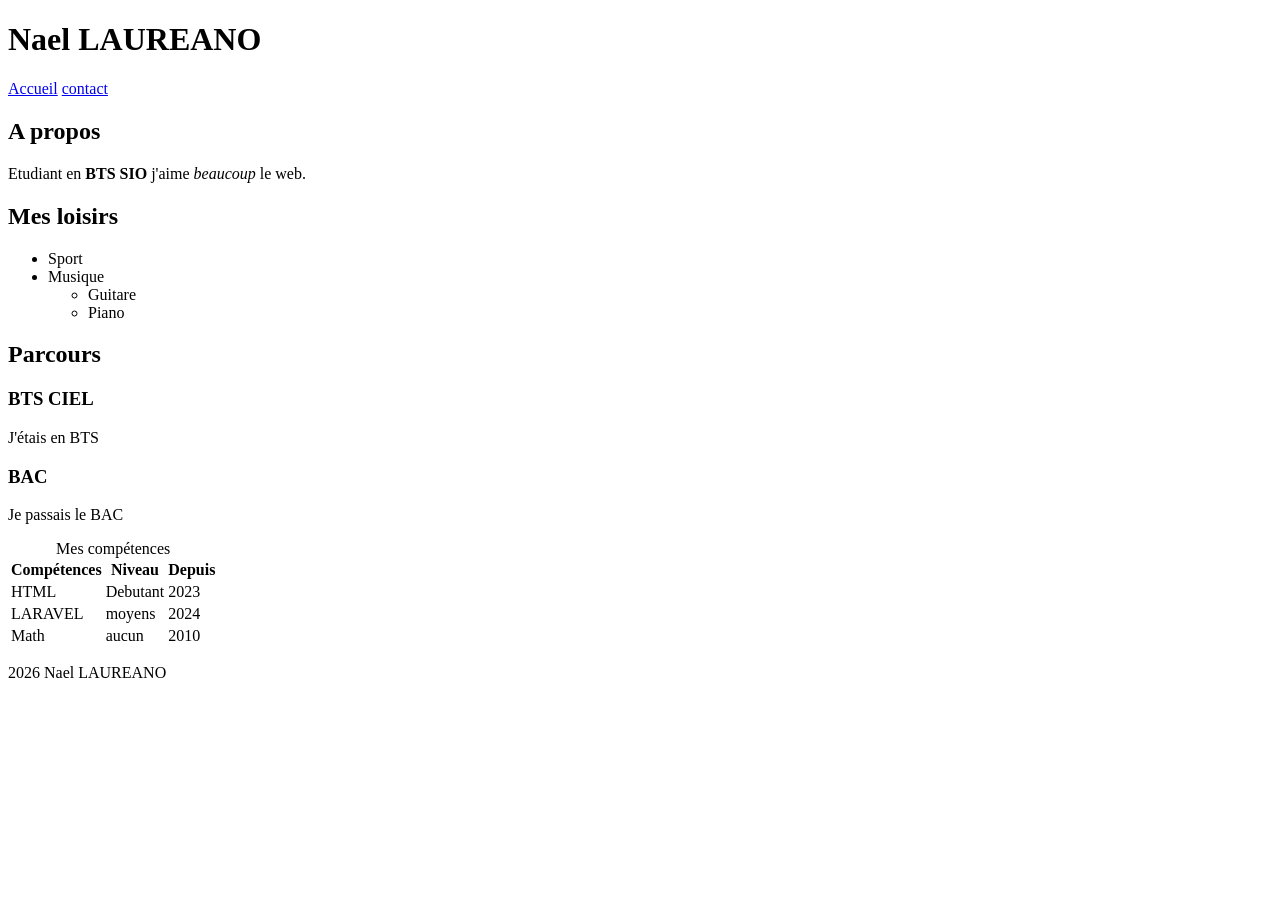
==== index.html @ b5860149 "Commit SLAM" ====
<!DOCTYPE html>
<html lang="fr">
<head>
    <meta charset="UTF-8">
    <meta name="viewport" content="width=device-width, initial-scale=1.0">
    <title>Profil de Nael</title>
    <link rel="stylesheet" href="css/style.css">
</head>
<body>
    <header>
        <h1>Nael LAUREANO</h1>   
        <nav>
            <a href="index.html" target="_blank">Accueil</a> 
            <a href="contact.html" target="_blank">contact</a> 
        </nav>
    </header>
    <main>
        <section>
            <h2>A propos</h2>
            <p class="intro">Etudiant en <strong>BTS SIO</strong> j'aime <em>beaucoup</em> le web.</p>
        </section>
        <section>
            <h2>Mes loisirs</h2>
            <ul>
                <li>Sport</li>
                <li>Musique
                    <ul>
                        <li>Guitare</li>
                        <li>Piano</li>
                    </ul>
                </li>
            </ul>
        </section>
        <section>
            <h2>Parcours</h2>

            <h3>BTS CIEL</h3>
            <p>J'étais en BTS</p>

            <h3>BAC</h3>
            <p>Je passais le BAC</p>
        </section>

        <section>
            <table>
            <caption> Mes compétences</caption>
            <tr>
                <th>Compétences</th>
                <th>Niveau</th>
                <th>Depuis</th>
            </tr>
            <tr>
                <td>HTML</td>
                <td>Debutant</td>
                <td>2023</td>
            </tr>

            <tr>
                <td>LARAVEL</td>
                <td>moyens</td>
                <td>2024</td>
            </tr>

            <tr>
                <td>Math</td>
                <td>aucun</td>
                <td>2010</td>
            </tr>
            </table>
        </section>

    </main>
    <footer>
        <p> 2026 Nael LAUREANO</p>
    </footer>
</body>
</html>
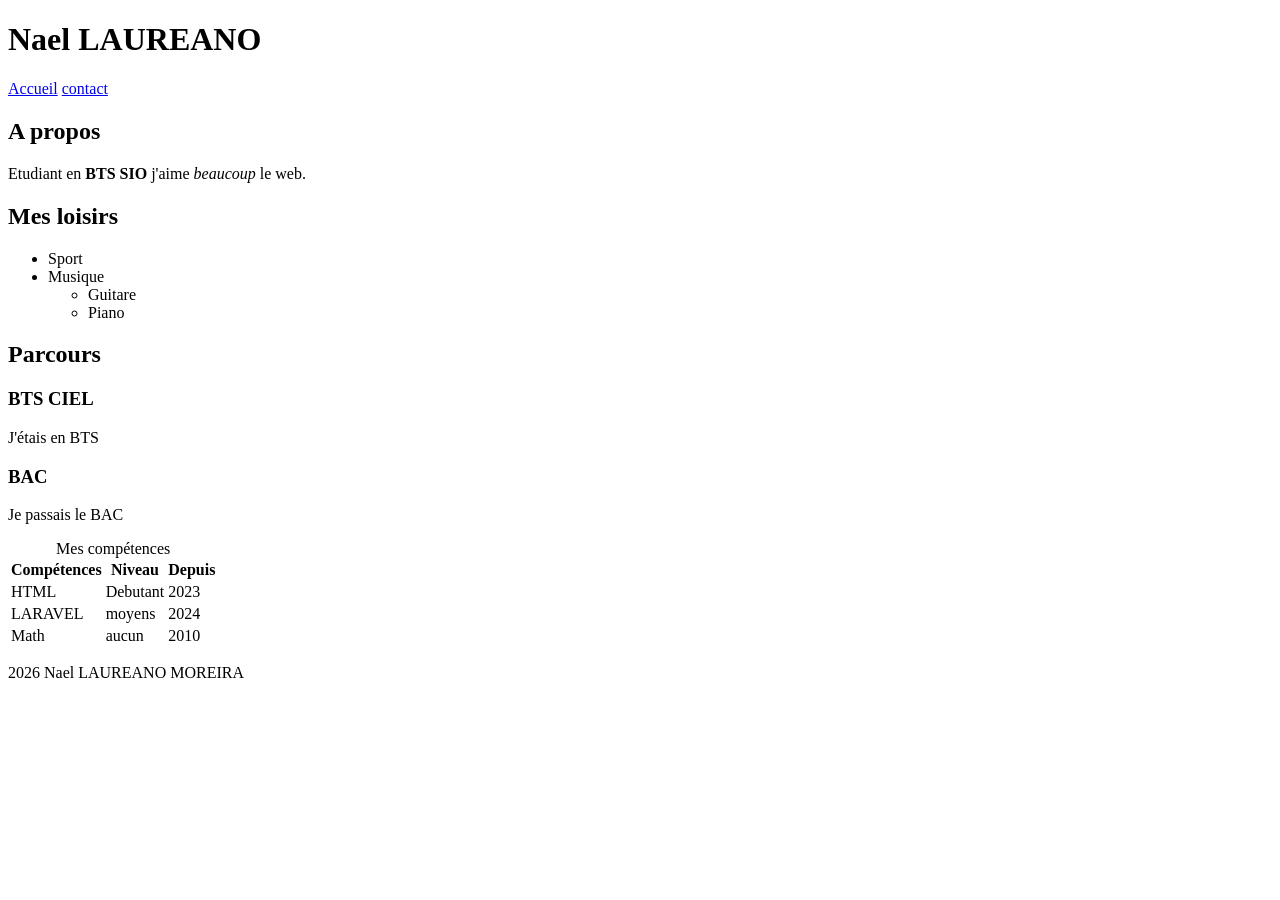
==== commit 376b87cd: "Commit 2 SLAM" ====
--- a/index.html
+++ b/index.html
@@ -71,7 +71,7 @@
 
     </main>
     <footer>
-        <p> 2026 Nael LAUREANO</p>
+        <p> 2026 Nael LAUREANO MOREIRA</p>
     </footer>
 </body>
 </html>
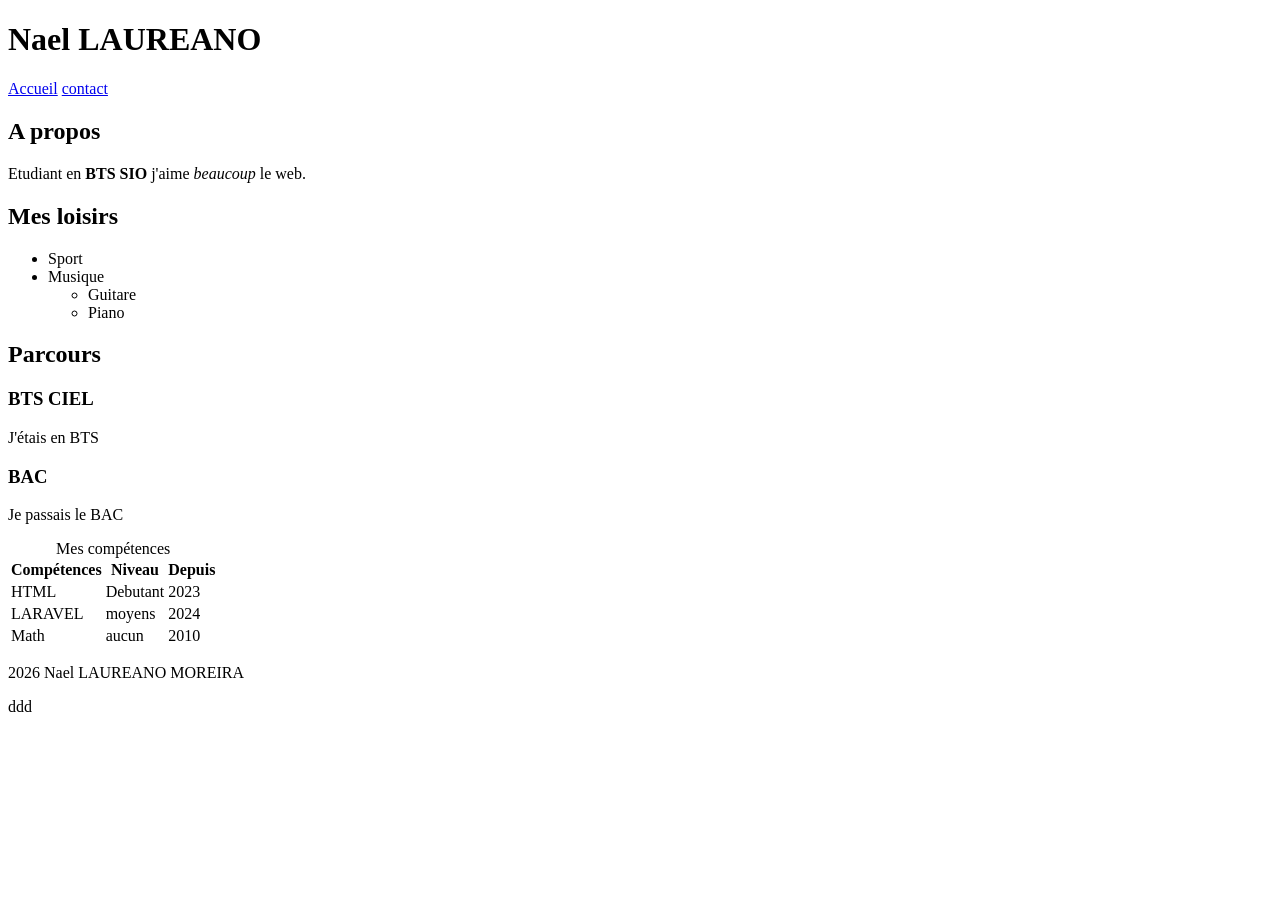
==== commit a16333f1: "Commit 2 SLAM" ====
--- a/index.html
+++ b/index.html
@@ -72,6 +72,7 @@
     </main>
     <footer>
         <p> 2026 Nael LAUREANO MOREIRA</p>
+        <p>ddd</p>
     </footer>
 </body>
 </html>
